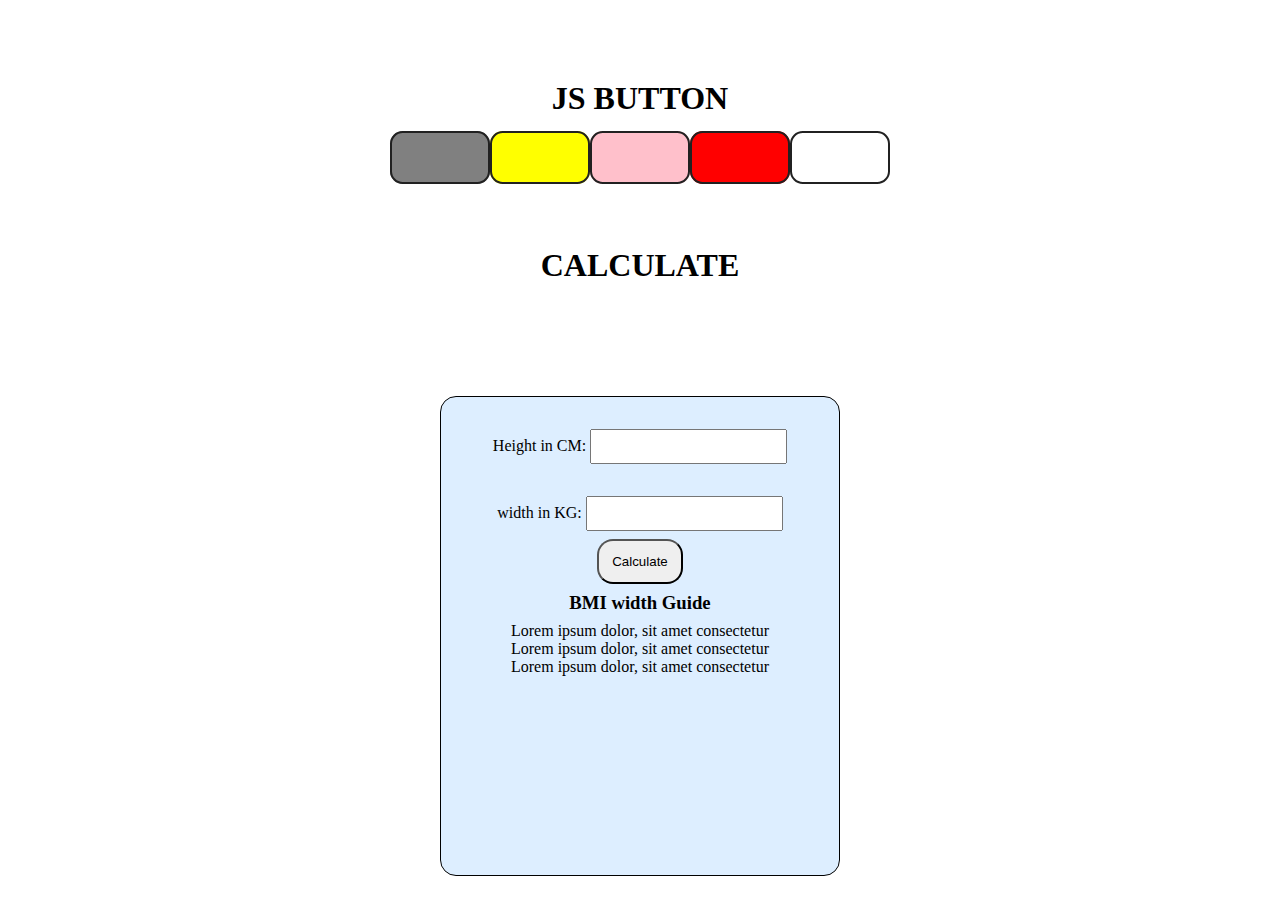
==== HTML/index.html @ 7ccd6bbb "new project" ====
<!DOCTYPE html>
<html lang="en">
<head>
  <meta charset="UTF-8">
  <meta name="viewport" content="width=device-width, initial-scale=1.0">
  <link rel="stylesheet" type="text/css" href="../CSS/style.css">
  <title>Document</title>
</head>
<body>
  <div class="box-container">
    <h1>JS BUTTON </h1>
  <span class="box" id="gray"></span> 
  <span class="box" id="yellow"></span>
  <span class="box" id="pink"></span>
  <span class="box" id="red"></span>
  <span class="box" id="black"></span>







  <!--FORM-->
  <div class="container">
    <h1>CALCULATE</h1>
    <form>
     
      <p><label>Height in CM:</label>
      <input type="text" id="height" /></p>
      <p><label>width in KG:</label>
        <input type="text" id="weight" /></p>
      <button>Calculate</button>
      <div id="results"></div>
      <div id="weight-guide">
        <h3>BMI width Guide </h3>
        <p>Lorem ipsum dolor, sit amet consectetur</p>
        <p>Lorem ipsum dolor, sit amet consectetur</p>
        <p>Lorem ipsum dolor, sit amet consectetur</p>
      </div>
    </form>
  </div>
  <script src="../JAVASCRIPT/Java.js"></script>
  </div>
</body>
</html>
---- CSS/style.css ----
*{
  margin: 0px;
  padding: 0px;
  box-sizing: border-box;
}


.box-container {
  text-align: center;
  align-items: center;
  margin: auto;
 }



.box-container h1{
 padding: 2rem;
 text-align: center;
 padding-top: 5rem;
}
#black{
  
    padding: 1rem 3rem;
    border-radius: 0.8rem;
    border: 2px solid #212121;
}
#gray{
  background-color: gray;
  padding: 1rem 3rem;
  border-radius: 0.8rem;
  border: 2px solid  #212121;
}




#pink{
  background-color: pink;
  padding: 1rem 3rem;
  border-radius: 0.8rem;
  border: 2px solid  #212121;
}

#yellow{
  background-color:yellow;
  padding: 1rem 3rem;
  border-radius: 0.8rem;
  border: 2px solid  #212121;
}


#red{
  background-color: red;
  padding: 1rem 3rem;
  border-radius: 0.8rem;
  border: 2px solid  #212121;
}

/* container */

form{
 display: flex;
 flex-direction: column;
 height: 30rem;
 width: 25rem;
 border: 1px solid black;
 align-items: center;
 margin: auto;
 margin-top: 5rem;
 background-color:#DEF;
 border-radius: 1rem;
}

form label{
  font-size: 1rem;
}
form input{
  padding: 0.5rem;
  margin-top: 2rem;
}

form button{
  padding: 0.8rem;
  border-radius: 1rem;
  margin-top: 0.5rem;
}

form h1{
font-family: 'Gill Sans', 'Gill Sans MT', Calibri, 'Trebuchet MS', sans-serif;
}
form h3{
  padding: 0.5rem;
}
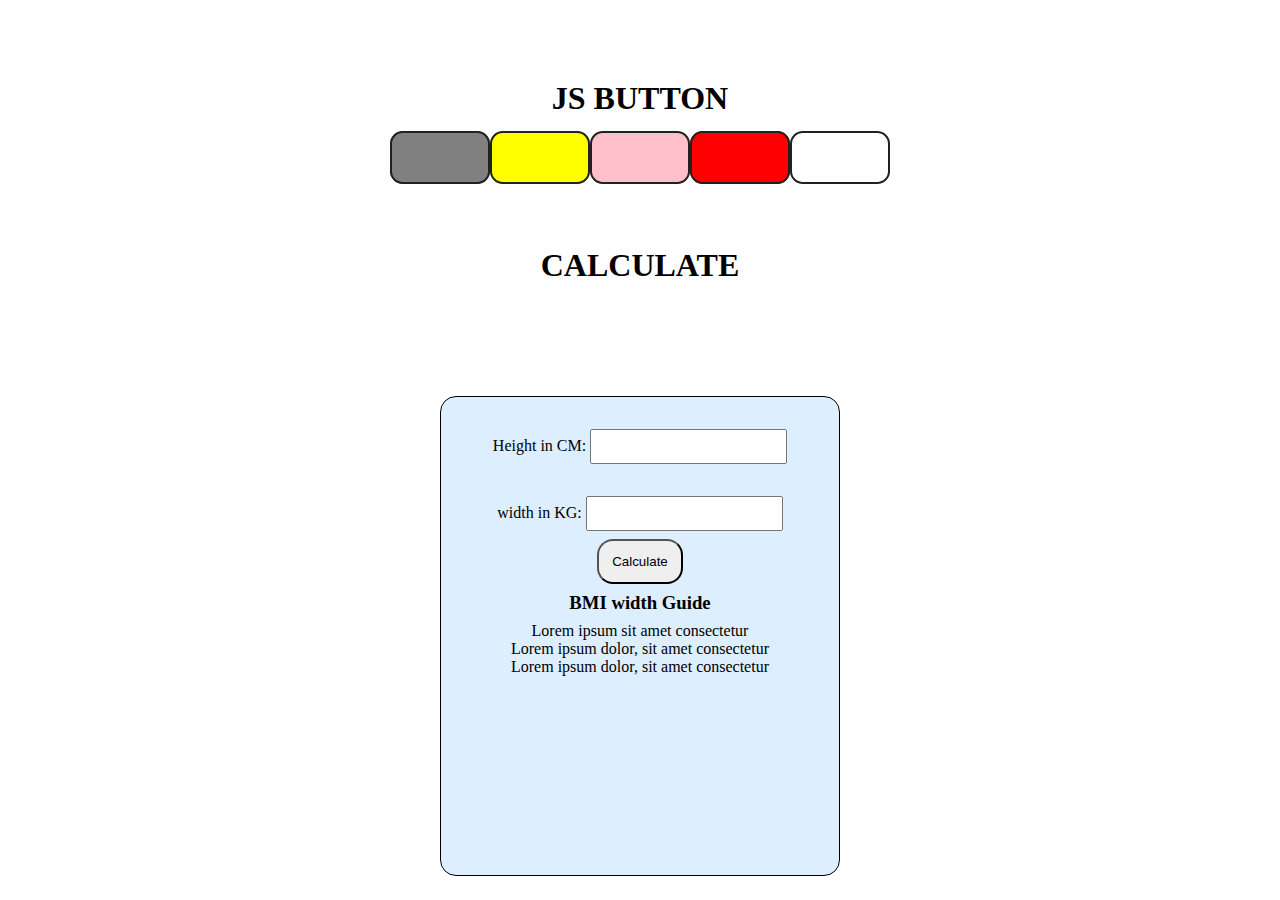
==== commit 4c8a72f4: "useless code" ====
--- a/HTML/index.html
+++ b/HTML/index.html
@@ -34,7 +34,7 @@
       <div id="results"></div>
       <div id="weight-guide">
         <h3>BMI width Guide </h3>
-        <p>Lorem ipsum dolor, sit amet consectetur</p>
+        <p>Lorem ipsum  sit amet consectetur</p>
         <p>Lorem ipsum dolor, sit amet consectetur</p>
         <p>Lorem ipsum dolor, sit amet consectetur</p>
       </div>
